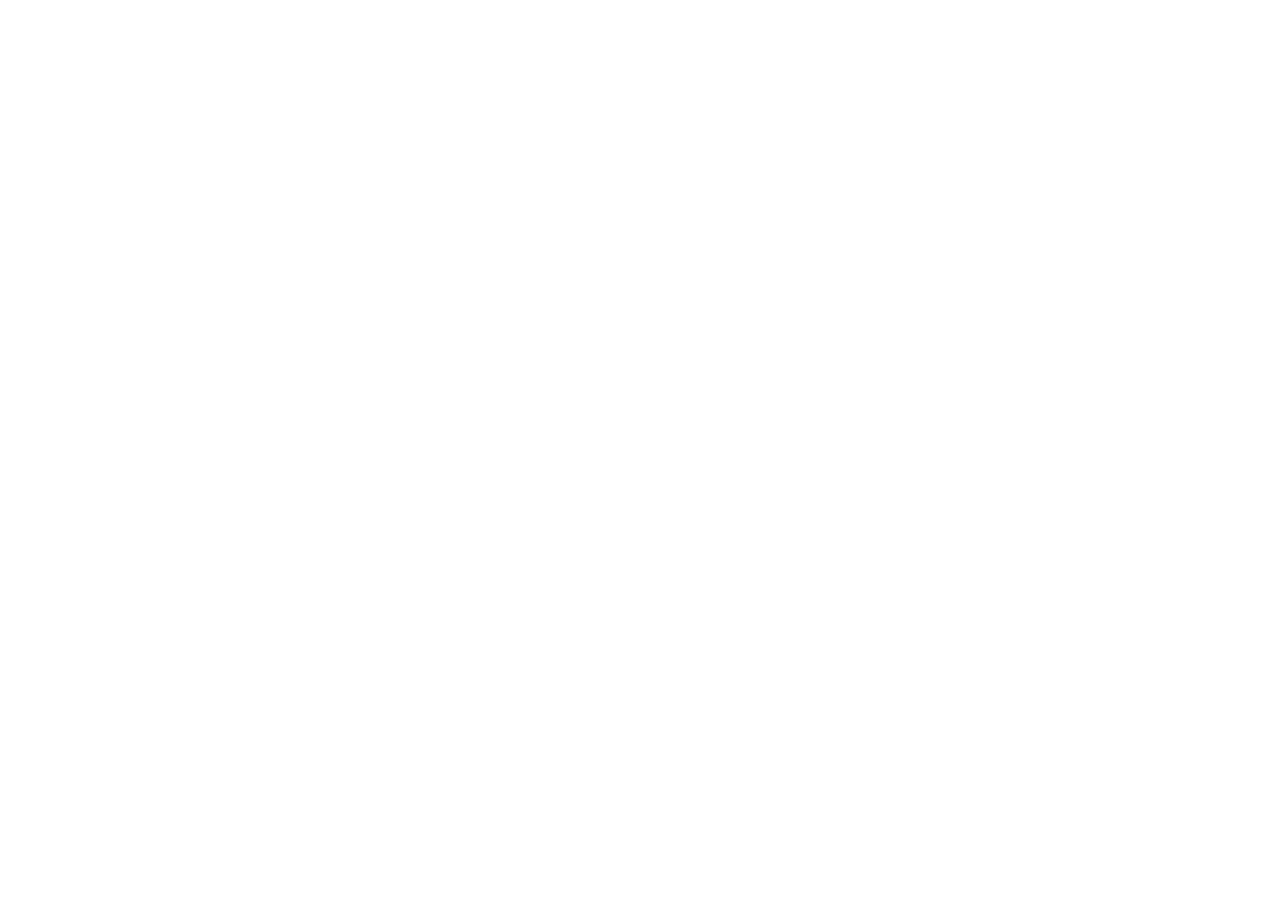
==== curriculum_html/index.html @ 4032c9df "prueba" ====
<!DOCTYPE html>
<html lang="en">
<head>
    <meta charset="UTF-8">
    <meta name="viewport" content="width=device-width, initial-scale=1.0">
    <title>Document</title>
</head>
<body>
    
</body>
</html>
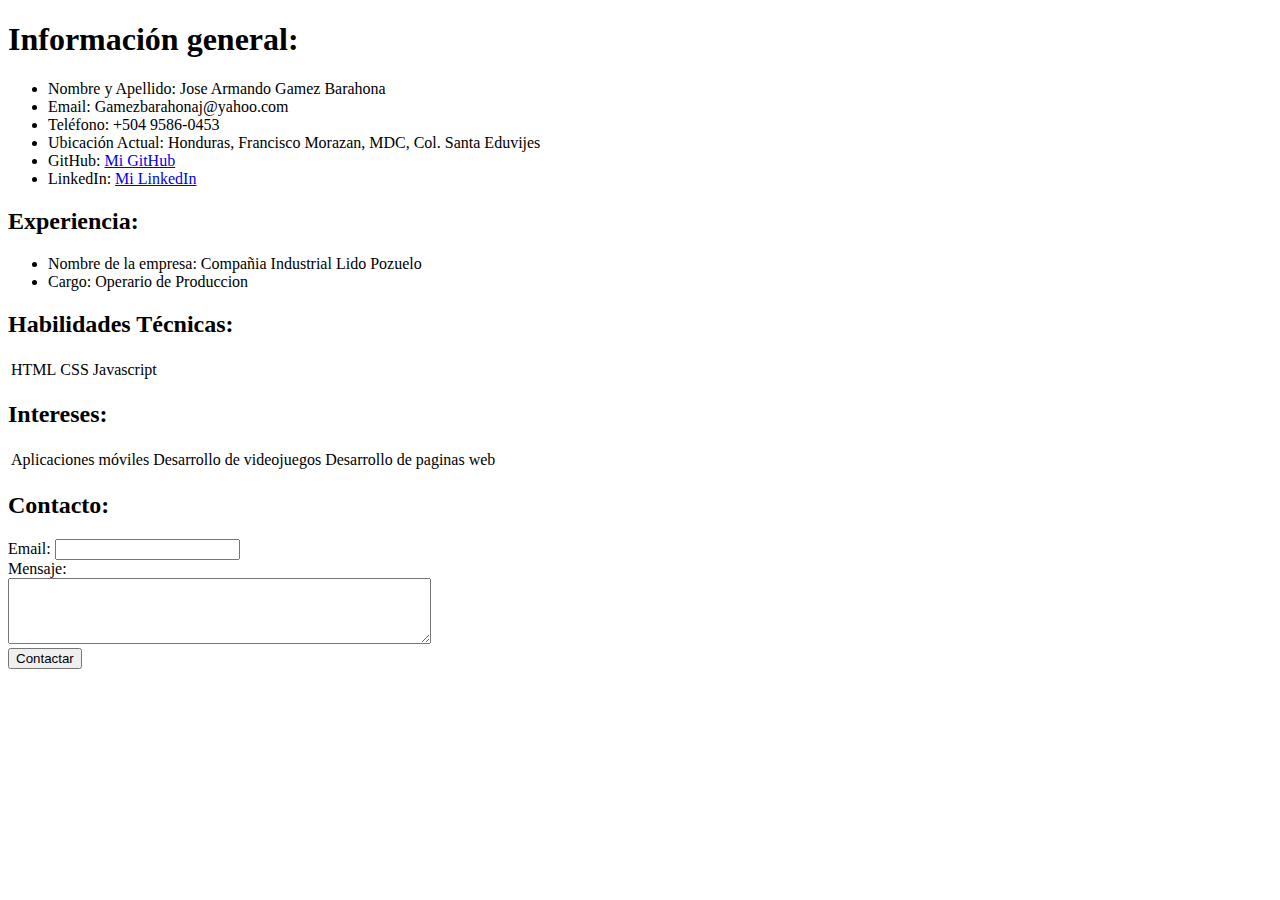
==== commit 985f028d: "actualizacion de curriculum" ====
--- a/curriculum_html/index.html
+++ b/curriculum_html/index.html
@@ -3,9 +3,52 @@
 <head>
     <meta charset="UTF-8">
     <meta name="viewport" content="width=device-width, initial-scale=1.0">
-    <title>Document</title>
+    <title>Mi Hoja de Vida</title>
 </head>
 <body>
-    
+    <h1>Información general:</h1>
+    <ul>
+        <li>Nombre y Apellido: Jose Armando Gamez Barahona</li>
+        <li>Email: Gamezbarahonaj@yahoo.com</li>
+        <li>Teléfono: +504 9586-0453</li>
+        <li>Ubicación Actual: Honduras, Francisco Morazan, MDC, Col. Santa Eduvijes</li>
+        <li>GitHub: <a href=https://github.com/Josyar>Mi GitHub</a></li>
+        <li>LinkedIn: <a href=www.linkedin.com/in/josegamezbarahona>Mi LinkedIn</a></li>
+    </ul>
+
+    <h2>Experiencia:</h2>
+    <ul>
+        <li>Nombre de la empresa: Compañia Industrial Lido Pozuelo</li>
+        <li>Cargo: Operario de Produccion</li>
+    </ul>
+
+    <h2>Habilidades Técnicas:</h2>
+    <table>
+        <tr>
+            <td>HTML</td>
+            <td> CSS</td>
+            <td> Javascript</td>
+        </tr>
+    </table>
+
+    <h2>Intereses:</h2>
+    <table>
+        <tr>
+            <td>Aplicaciones móviles</td>
+            <td> Desarrollo de videojuegos</td>
+            <td> Desarrollo de paginas web</td>
+        </tr>
+    </table>
+
+    <h2>Contacto:</h2>
+    <form>
+        <label for="email">Email:</label>
+        <input type="email" id="email" name="email" required><br>
+
+        <label for="mensaje">Mensaje:</label><br>
+        <textarea id="mensaje" name="mensaje" rows="4" cols="50" required></textarea><br>
+
+        <button type="submit">Contactar</button>
+    </form>
 </body>
-</html>+</html>
